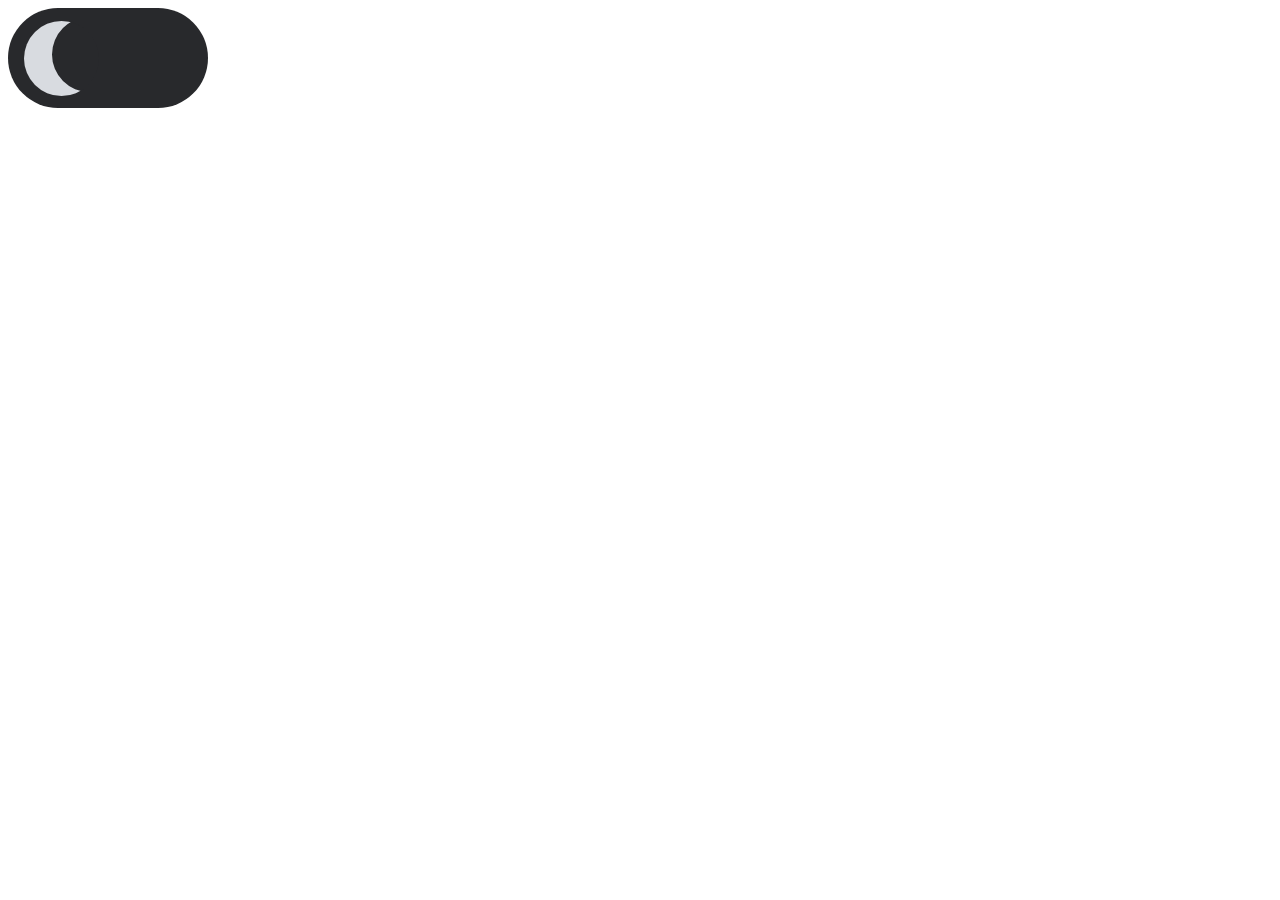
==== test.html @ 8f124e4c "1st  commit" ====
<!DOCTYPE html>
<html lang="en">
<head>
    <meta charset="UTF-8">
    <meta http-equiv="X-UA-Compatible" content="IE=edge">
    <meta name="viewport" content="width=device-width, initial-scale=1.0">
    <title>Document</title>

    <style>
        :root {
  --light: #d8dbe0;
  --dark: #28292c;
  --link: rgb(27, 129, 112);
  --link-hover: rgb(24, 94, 82);
}




label {
  position: absolute;
  width: 200px;
  height: 100px;
  background-color: var(--dark);
  border-radius: 50px;
  cursor: pointer;
}

input {
  position: absolute;
  display: none;
}

.slider {
  position: absolute;
  width: 100%;
  height: 100%;
  border-radius: 50px;
  transition: 0.3s;
}

input:checked +.slider {
  background-color: var(--light);
}

.slider::before {
  content: "";
  position: absolute;
  top: 13px;
  left: 16px;
  width: 75px;
  height: 75px;
  border-radius: 50%;
  box-shadow: inset 28px -4px 0px 0px var(--light);
  background-color: var(--dark);
  transition: 0.3s;
}

input:checked ~ .slider::before {
  transform: translateX(95px);
  background-color: var(--dark);
  box-shadow: none;
}
    </style>
</head>
<body>
        <label>
            <input type = 'checkbox'>
            <span class = 'slider'></span>
    </div>
</body>
</html>
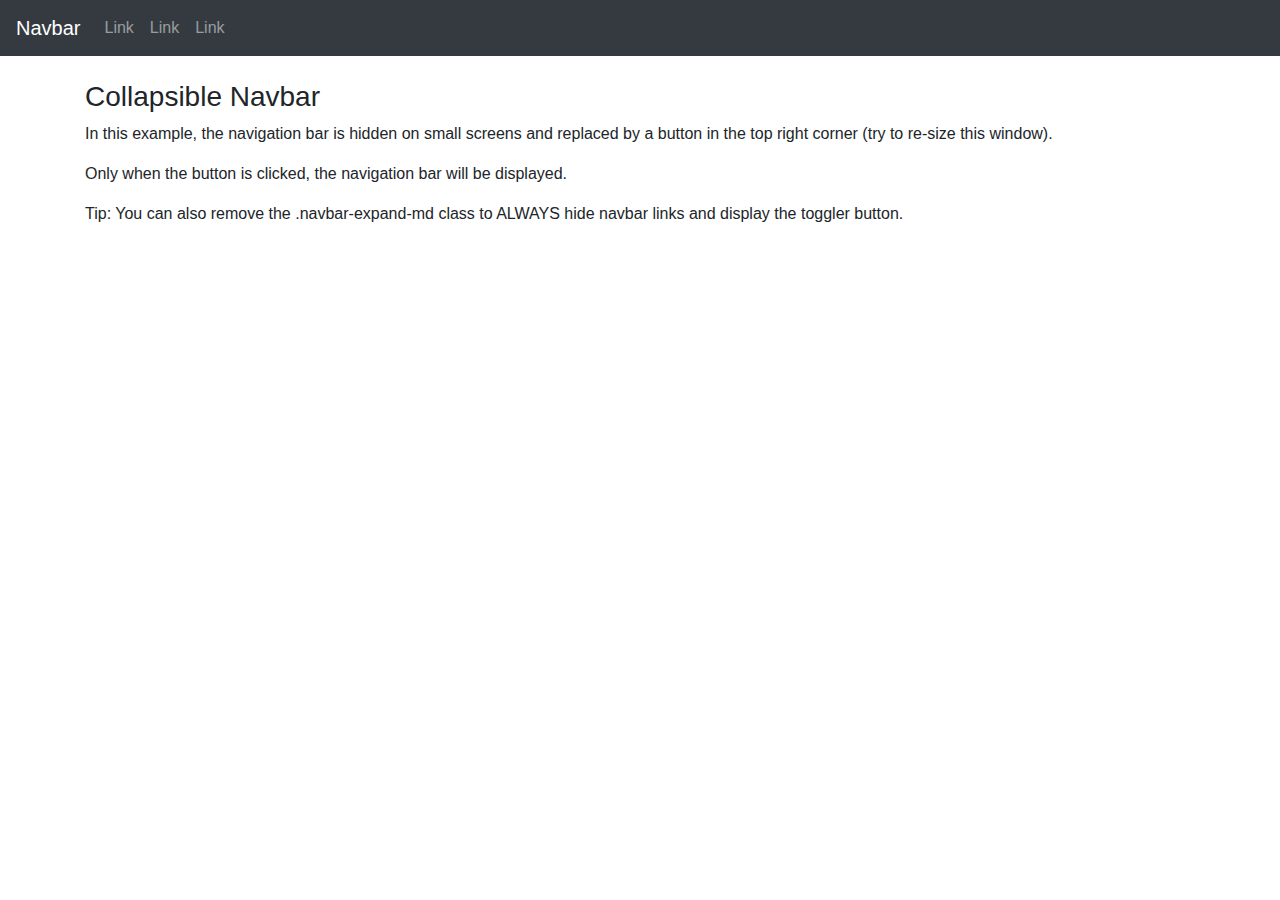
==== commit 9f5e9cde: "make it responsive" ====
--- a/test.html
+++ b/test.html
@@ -1,72 +1,59 @@
 <!DOCTYPE html>
 <html lang="en">
 <head>
-    <meta charset="UTF-8">
-    <meta http-equiv="X-UA-Compatible" content="IE=edge">
-    <meta name="viewport" content="width=device-width, initial-scale=1.0">
-    <title>Document</title>
+  <title>Bootstrap Example</title>
+  <meta charset="utf-8">
+  <meta name="viewport" content="width=device-width, initial-scale=1">
+  <link rel="stylesheet" href="https://cdn.jsdelivr.net/npm/bootstrap@4.6.1/dist/css/bootstrap.min.css">
+  <script src="https://cdn.jsdelivr.net/npm/jquery@3.6.0/dist/jquery.slim.min.js"></script>
+  <script src="https://cdn.jsdelivr.net/npm/popper.js@1.16.1/dist/umd/popper.min.js"></script>
+  <script src="https://cdn.jsdelivr.net/npm/bootstrap@4.6.1/dist/js/bootstrap.bundle.min.js"></script>
+  <style>
+    nav{
+      z-index: 2;
+    }
 
-    <style>
-        :root {
-  --light: #d8dbe0;
-  --dark: #28292c;
-  --link: rgb(27, 129, 112);
-  --link-hover: rgb(24, 94, 82);
-}
+    .background{
+      position: absolute;
+      height: 100vh;
+      width: 100%;
+    }
+  </style>
+</head>
 
 
+<body>
+  <div class="background"></div>
+
+<nav class="navbar navbar-expand-sm bg-dark navbar-dark">
+  <a class="navbar-brand" href="#">Navbar</a>
+  <button class="navbar-toggler" type="button" data-toggle="collapse" data-target="#collapsibleNavbar">
+    <span class="navbar-toggler-icon"></span>
+  </button>
+  <div class="collapse navbar-collapse" id="collapsibleNavbar">
+    <ul class="navbar-nav">
+      <li class="nav-item">
+        <a class="nav-link" href="#">Link</a>
+      </li>
+      <li class="nav-item">
+        <a class="nav-link" href="#">Link</a>
+      </li>
+      <li class="nav-item">
+        <a class="nav-link" href="#">Link</a>
+      </li>    
+    </ul>
+  </div>  
+</nav>
+<br>
+
+<div class="container">
+  <h3>Collapsible Navbar</h3>
+  <p>In this example, the navigation bar is hidden on small screens and replaced by a button in the top right corner (try to re-size this window).</p>
+  <p>Only when the button is clicked, the navigation bar will be displayed.</p>
+  <p>Tip: You can also remove the .navbar-expand-md class to ALWAYS hide navbar links and display the toggler button.</p>
+</div>
+
+</body>
+</html>
 
 
-label {
-  position: absolute;
-  width: 200px;
-  height: 100px;
-  background-color: var(--dark);
-  border-radius: 50px;
-  cursor: pointer;
-}
-
-input {
-  position: absolute;
-  display: none;
-}
-
-.slider {
-  position: absolute;
-  width: 100%;
-  height: 100%;
-  border-radius: 50px;
-  transition: 0.3s;
-}
-
-input:checked +.slider {
-  background-color: var(--light);
-}
-
-.slider::before {
-  content: "";
-  position: absolute;
-  top: 13px;
-  left: 16px;
-  width: 75px;
-  height: 75px;
-  border-radius: 50%;
-  box-shadow: inset 28px -4px 0px 0px var(--light);
-  background-color: var(--dark);
-  transition: 0.3s;
-}
-
-input:checked ~ .slider::before {
-  transform: translateX(95px);
-  background-color: var(--dark);
-  box-shadow: none;
-}
-    </style>
-</head>
-<body>
-        <label>
-            <input type = 'checkbox'>
-            <span class = 'slider'></span>
-    </div>
-</body>
-</html>